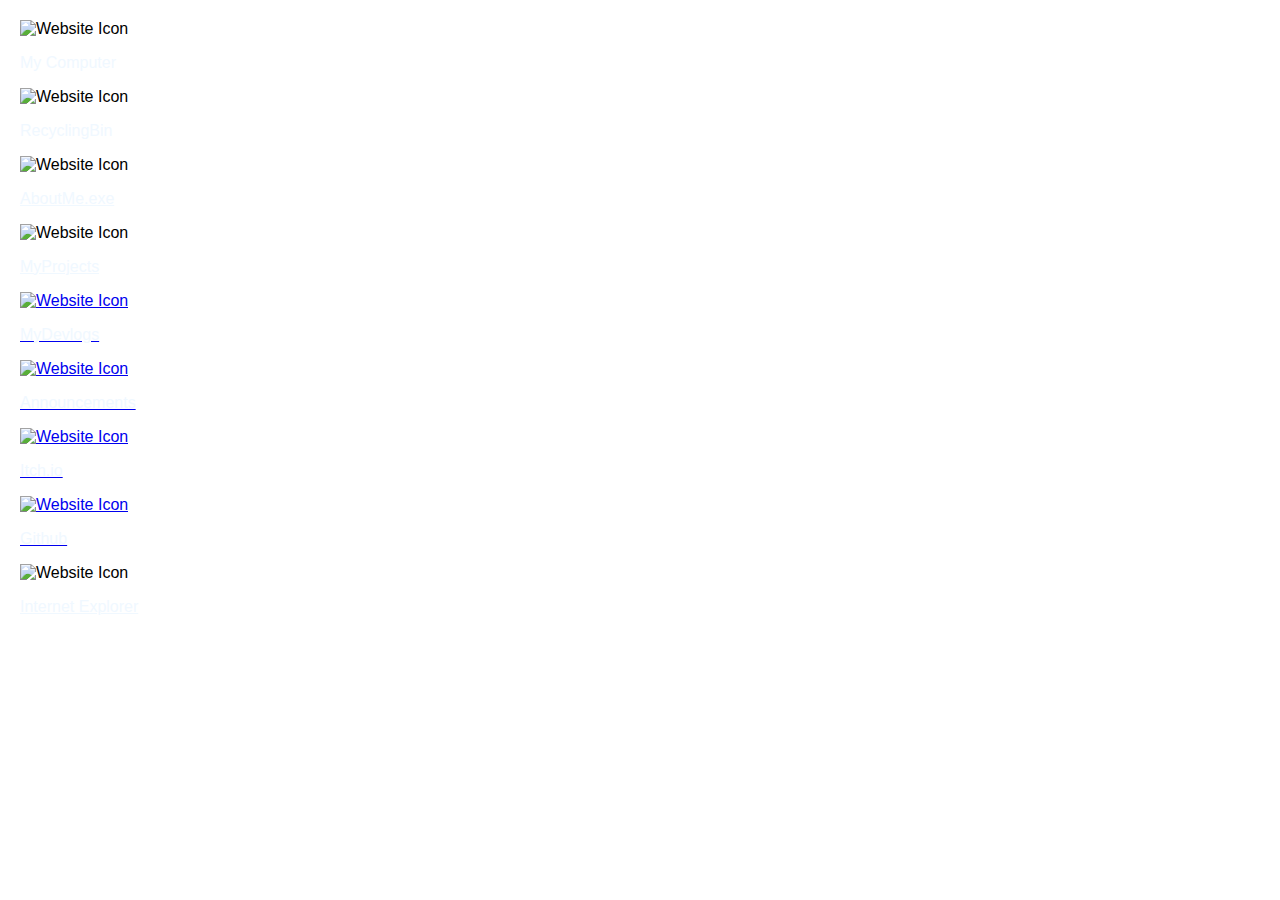
==== index.html @ 65542659 "devlog 9:" ====
<!DOCTYPE html>
<html>
<head>
  <title>Sleety's Blogs</title>
  <link rel="stylesheet" href="https://unpkg.com/xp.css">
  <link rel="stylesheet" type="text/css" href="style.css">
  <link rel="shortcut icon" href="./img/icons/Internet Shortcut.png" type="image/x-icon">
</head>
    <main id="main">   
        

        <div class="icon-container">
                <img src="./img/icons/mycomputer.webp" alt="Website Icon" class="small-icon" href ="https://itch.io">
                <p class="icon-label" style="color: aliceblue;">My Computer</p>
            </a>
        </div>

        <div class="icon-container">
                <img src="./img/icons/recycling_bin.png" alt="Website Icon" class="small-icon" href ="https://itch.io">
                <p class="icon-label" style="color: aliceblue;">RecyclingBin</p>
            </a>
        </div>

        <div class="icon-container" onclick="openWindow('aboutme')">
            <img src="./img/icons/Command Prompt.png" alt="Website Icon" class="small-icon">
            <p class="icon-label">
                <a href="./blogs.html" target="_blank" style="color: aliceblue;">AboutMe.exe</a>
            </p>
        </div>

        <div class="icon-container" onclick="openWindow('myprojects')">
            <img src="./img/icons/folder.png" alt="Website Icon" class="small-icon">
            <p class="icon-label">
                <a href="https://www.example.com" target="_blank" style="color: aliceblue;">MyProjects</a>
            </p>
        </div>

        <div class="icon-container">
          <a href="./devlogs.html" target="_blank">
              <img src="./img/icons/users.webp" alt="Website Icon" class="small-icon">
              <p class="icon-label" style="color: aliceblue;">MyDevlogs</p>
          </a>
      </div>

      <div class="icon-container">
        <a href="./anouncements.html" target="_blank">
            <img src="./img/icons/users.webp" alt="Website Icon" class="small-icon">
            <p class="icon-label" style="color: aliceblue;">Announcements</p>
        </a>
    </div>


        <!--icon box start-->

        <div class="icon-container">
            <a href="https://itch.io/" target="_blank">
                <img src="./img/icons/itch.png" alt="Website Icon" class="small-icon" href ="https://itch.io">
                <p class="icon-label" style="color: aliceblue;">Itch.io</p>
            </a>
        </div>
        
        <!--icon box end-->

        <div class="icon-container">
            <a href="https://github.com" target="_blank">
                <img src="./img/icons/github.webp" alt="Website Icon" class="small-icon" href ="https://github.com">
                <p class="icon-label" style="color: aliceblue;">Github</p>
            </a>
        </div>

        <div class="icon-container" onclick="openWindow('Ie')">
          <img src="./img/icons/IE6.png" alt="Website Icon" class="small-icon">
          <p class="icon-label">
              <a href="./blogs.html" target="_blank" style="color: aliceblue;">Internet Explorer</a>
          </p>
      </div>
          
          <div class="window" id="aboutme" style="display: none; width: 50%; height: 60%;">
            <div class="title-bar">
              <div class="title-bar-text">AboutMe.exe</div>
              <div class="title-bar-controls">
                <button aria-label="Minimize"></button>
                <button aria-label="Maximize"></button>
                <button aria-label="Close" onclick="closeWindow('aboutme')"></button>
              </div>
            </div>
            <div class="window-body"> 
              <img src="/img/pfp.png" alt="pfp" style="border-radius: 50%; display: block; margin-left: 38%; margin-top: 10px; width: auto;">
              <a style="font-size:xx-large; margin-left: 40%; color: black;">About Me</a>
              <p style="font-size: x-large; padding: 10px;">Hello and welcome to my website, thanks for visiting it. My name is Bora you can call me Sleety. I'm a self thought developer. i like making websites and games. I primarily use Godot Engine to make games and use Html, Css and Js to make website. I know html,css,js,c++, a little bit c, java and some more. if you want to reach me out you can text me from <a href="https://www.instagram.com/sleetydev/" style="color: #E1306C;">Instagram,</a> <a href="https://twitter.com/TheSleety" style="color: 	#1DA1F2;"> Twitter</a> or you can come tomy <a href="https://discord.gg/ZAhjZnCUbd" style="color: 	#5865F2;">Discord server</a>, bye.</p>
              </div>
          </div>

          <div class="window" id="myprojects" style="display: none; width: 60%; height: 70%;">
            <div class="title-bar">
              <div class="title-bar-text">My Projects</div>
              <div class="title-bar-controls">
                <button aria-label="Minimize"></button>
                <button aria-label="Maximize"></button>
                <button aria-label="Close" onclick="closeWindow('myprojects')"></button>
              </div>
            </div>
            <div class="window-body">   
              <p style="font-size: xx-large;">coming soon...</p>
            </div>
          </div>

          <div class="window" id="Ie" style="display: none; width: 60%; height: 70%;">
            <div class="title-bar">
              <div class="title-bar-text">Internet Explorer.exe</div>
              <div class="title-bar-controls">
                <button aria-label="Minimize"></button>
                <button aria-label="Maximize"></button>
                <button aria-label="Close" onclick="closeWindow('Ie')"></button>
              </div>
            </div>
            <div class="window-body">  
              <iframe src="https://www.google.com/webhp?igu=1" height=92%"></iframe> 
            </div>
          </div>
          
          <!--start Menu-->

          

          <!--<iframe src="https://www.google.com/webhp?igu=1"></iframe>-->

    </main>
  </div>

  <div id="navbar">
    <ul>
      <li><a href="/devlogs.html" style="margin-left: 10%; font-size: medium;">Devlogs</a></li>
      <li><a href="/anouncements.html" style="margin-left: 5%; font-size: medium;">Blogs</a></li>
    </ul>
  </div>

  <script src="script.js"></script>
</body>
</html>
---- style.css ----
body {
    font-family: Arial, sans-serif;
    margin: 0;
    padding: 0;
    background-image: url(/img/background.png);
    background-size: auto;
  }
  
  #content {
    display: flex;
  }
  
  #sidebar {
    width: 25%;
    background-color: #f1f1f1;
    height: 300vh;
  }


  #main {
    width: 75%;
    padding: 20px;
  }
  
  .window{
    margin: 15px;
  }

  .blog {
    margin-bottom: 20px;
    padding: 10px;
  }
  
  #navbar {
    background-image: url(/img/winxp.jpeg);
    color: #fff;
    padding: 6.5px;
    position: fixed;
    bottom: 0;
    width: 100%;

  }
  
  #navbar ul {
    list-style-type: none;
    margin: 0;
    padding: 0;
  }
  
  #navbar ul li {
    display: inline;
    margin-right: 10px;
  }
  
  #navbar ul li a {
    color: #fff;
    text-decoration: none;
  }
  
  .abourmetext{
    overflow: hidden;
    box-sizing: content-box;
    width: 290px;
    line-height: 20px;
    font-family: Helvetica, sans-serif;
    max-lines: 3;
  }
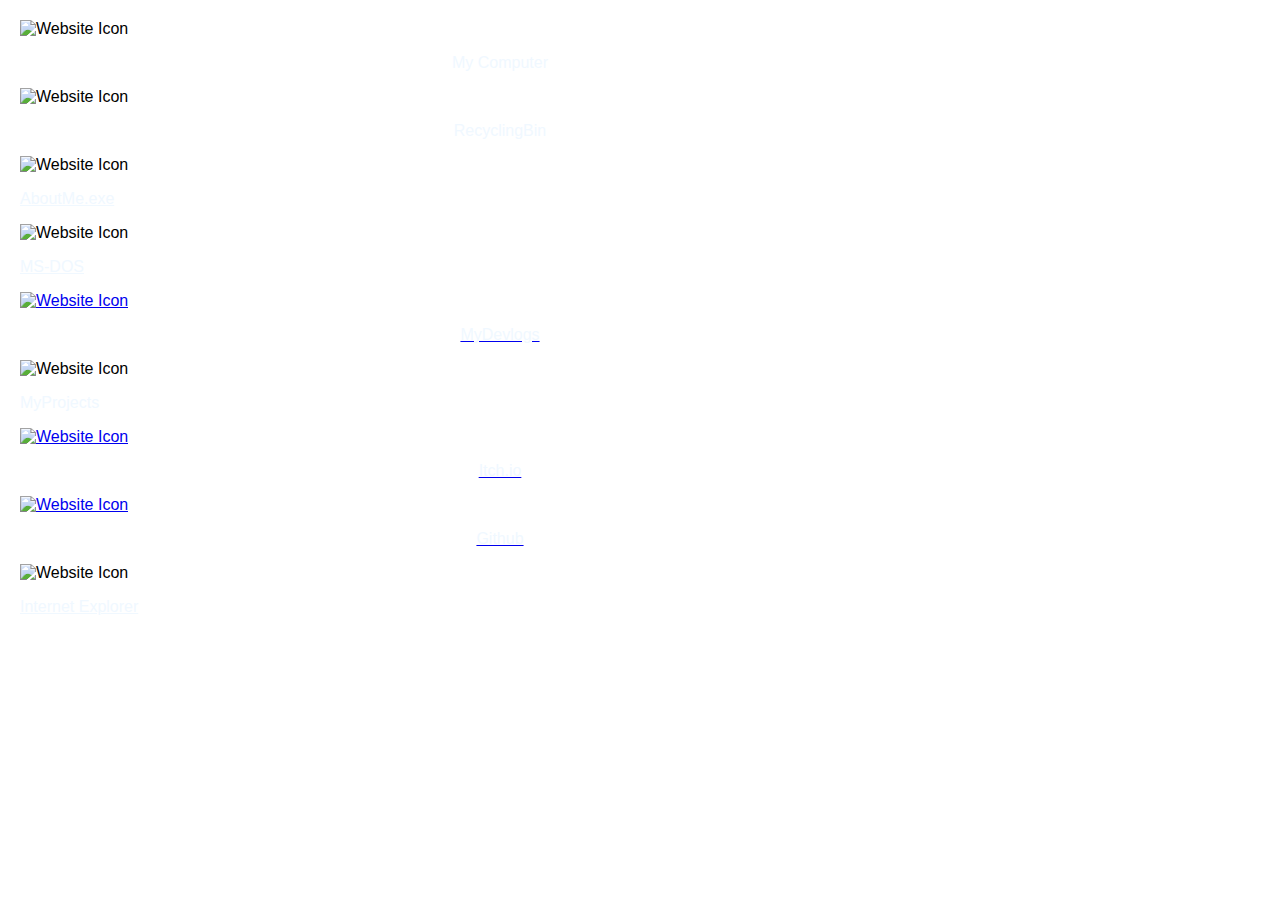
==== commit 791e2508: "text alining fixed" ====
--- a/index.html
+++ b/index.html
@@ -2,7 +2,7 @@
 <!DOCTYPE html>
 <html>
 <head>
-  <title>Sleety's Blogs</title>
+  <title>Sleety's Desktop</title>
   <link rel="stylesheet" href="https://unpkg.com/xp.css">
   <link rel="stylesheet" type="text/css" href="style.css">
   <link rel="shortcut icon" href="./img/icons/Internet Shortcut.png" type="image/x-icon">
@@ -11,43 +11,43 @@
         
 
         <div class="icon-container">
-                <img src="./img/icons/mycomputer.webp" alt="Website Icon" class="small-icon" href ="https://itch.io">
-                <p class="icon-label" style="color: aliceblue;">My Computer</p>
+                <img src="./img/icons/mycomputer.webp" alt="Website Icon" class="small-icon">
+                <p class="icon-label" style="color: aliceblue;text-align: center;">My Computer</p>
             </a>
         </div>
 
         <div class="icon-container">
-                <img src="./img/icons/recycling_bin.png" alt="Website Icon" class="small-icon" href ="https://itch.io">
-                <p class="icon-label" style="color: aliceblue;">RecyclingBin</p>
+                <img src="./img/icons/recycling_bin.png" alt="Website Icon" class="small-icon">
+                <p class="icon-label" style="color: aliceblue;text-align: center;">RecyclingBin</p>
             </a>
         </div>
 
         <div class="icon-container" onclick="openWindow('aboutme')">
-            <img src="./img/icons/Command Prompt.png" alt="Website Icon" class="small-icon">
+            <img src="./img/icons/Floppy Disk.png" alt="Website Icon" class="small-icon">
             <p class="icon-label">
-                <a href="./blogs.html" target="_blank" style="color: aliceblue;">AboutMe.exe</a>
+                <a href="_blank" target="_blank" style="color: aliceblue;text-align: center;">AboutMe.exe</a>
             </p>
         </div>
 
-        <div class="icon-container" onclick="openWindow('myprojects')">
-            <img src="./img/icons/folder.png" alt="Website Icon" class="small-icon">
+        <div class="icon-container" onclick="openWindow('MS-DOS')">
+            <img src="./img/icons/Command Prompt.png" alt="Website Icon" class="small-icon">
             <p class="icon-label">
-                <a href="https://www.example.com" target="_blank" style="color: aliceblue;">MyProjects</a>
+                <a href="_blank" target="_blank" style="color: aliceblue;text-align: center;">MS-DOS</a>
             </p>
         </div>
 
         <div class="icon-container">
           <a href="./devlogs.html" target="_blank">
               <img src="./img/icons/users.webp" alt="Website Icon" class="small-icon">
-              <p class="icon-label" style="color: aliceblue;">MyDevlogs</p>
+              <p class="icon-label" style="color: aliceblue;text-align: center;">MyDevlogs</p>
           </a>
       </div>
 
-      <div class="icon-container">
-        <a href="./anouncements.html" target="_blank">
-            <img src="./img/icons/users.webp" alt="Website Icon" class="small-icon">
-            <p class="icon-label" style="color: aliceblue;">Announcements</p>
-        </a>
+      <div class="icon-container" onclick="openWindow('myprojects')">
+        <img src="./img/icons/folder.png" alt="Website Icon" class="small-icon">
+        <p class="icon-label">
+            <a target="_blank" style="color: aliceblue;text-align: center;">MyProjects</a>
+        </p>
     </div>
 
 
@@ -55,8 +55,8 @@
 
         <div class="icon-container">
             <a href="https://itch.io/" target="_blank">
-                <img src="./img/icons/itch.png" alt="Website Icon" class="small-icon" href ="https://itch.io">
-                <p class="icon-label" style="color: aliceblue;">Itch.io</p>
+                <img src="./img/icons/itch.png" alt="Website Icon" class="small-icon" href ="https://thesleety.itch.io">
+                <p class="icon-label" style="color: aliceblue;text-align: center;">Itch.io</p>
             </a>
         </div>
         
@@ -64,17 +64,19 @@
 
         <div class="icon-container">
             <a href="https://github.com" target="_blank">
-                <img src="./img/icons/github.webp" alt="Website Icon" class="small-icon" href ="https://github.com">
-                <p class="icon-label" style="color: aliceblue;">Github</p>
+                <img src="./img/icons/github.webp" alt="Website Icon" class="small-icon" href ="https://github.com/The-Sleety">
+                <p class="icon-label" style="color: aliceblue;text-align: center;">Github</p>
             </a>
         </div>
 
         <div class="icon-container" onclick="openWindow('Ie')">
           <img src="./img/icons/IE6.png" alt="Website Icon" class="small-icon">
           <p class="icon-label">
-              <a href="./blogs.html" target="_blank" style="color: aliceblue;">Internet Explorer</a>
+              <a href="_blank" target="_blank" style="color: aliceblue;text-align: center;">Internet Explorer</a>
           </p>
       </div>
+
+
           
           <div class="window" id="aboutme" style="display: none; width: 50%; height: 60%;">
             <div class="title-bar">
@@ -119,6 +121,22 @@
               <iframe src="https://www.google.com/webhp?igu=1" height=92%"></iframe> 
             </div>
           </div>
+
+
+          <div class="window" id="MS-DOS" style="display: none; width: 60%; height: 70%;">
+            <div class="title-bar">
+              <div class="title-bar-text">MS-DOS.exe</div>
+              <div class="title-bar-controls">
+                <button aria-label="Minimize"></button>
+                <button aria-label="Maximize"></button>
+                <button aria-label="Close" onclick="closeWindow('MS-DOS')"></button>
+              </div>
+            </div>
+            <div class="window-body">  
+              <iframe src="https://the-sleety.github.io/WebDOS/" height=92%"></iframe> 
+            </div>
+          </div>
+          
           
           <!--start Menu-->
 
@@ -131,8 +149,9 @@
 
   <div id="navbar">
     <ul>
-      <li><a href="/devlogs.html" style="margin-left: 10%; font-size: medium;">Devlogs</a></li>
-      <li><a href="/anouncements.html" style="margin-left: 5%; font-size: medium;">Blogs</a></li>
+      <li><a href="/index.html" style="margin-left: 10%; font-size: medium;">Desktop</a></li>
+      <li><a href="/devlogs.html" style="margin-left: 5%; font-size: medium;">Devlogs</a></li>
+      <li><a href="/anouncements.html" style="margin-left: 5%; font-size: medium;">Announcements</a></li>
     </ul>
   </div>
 
